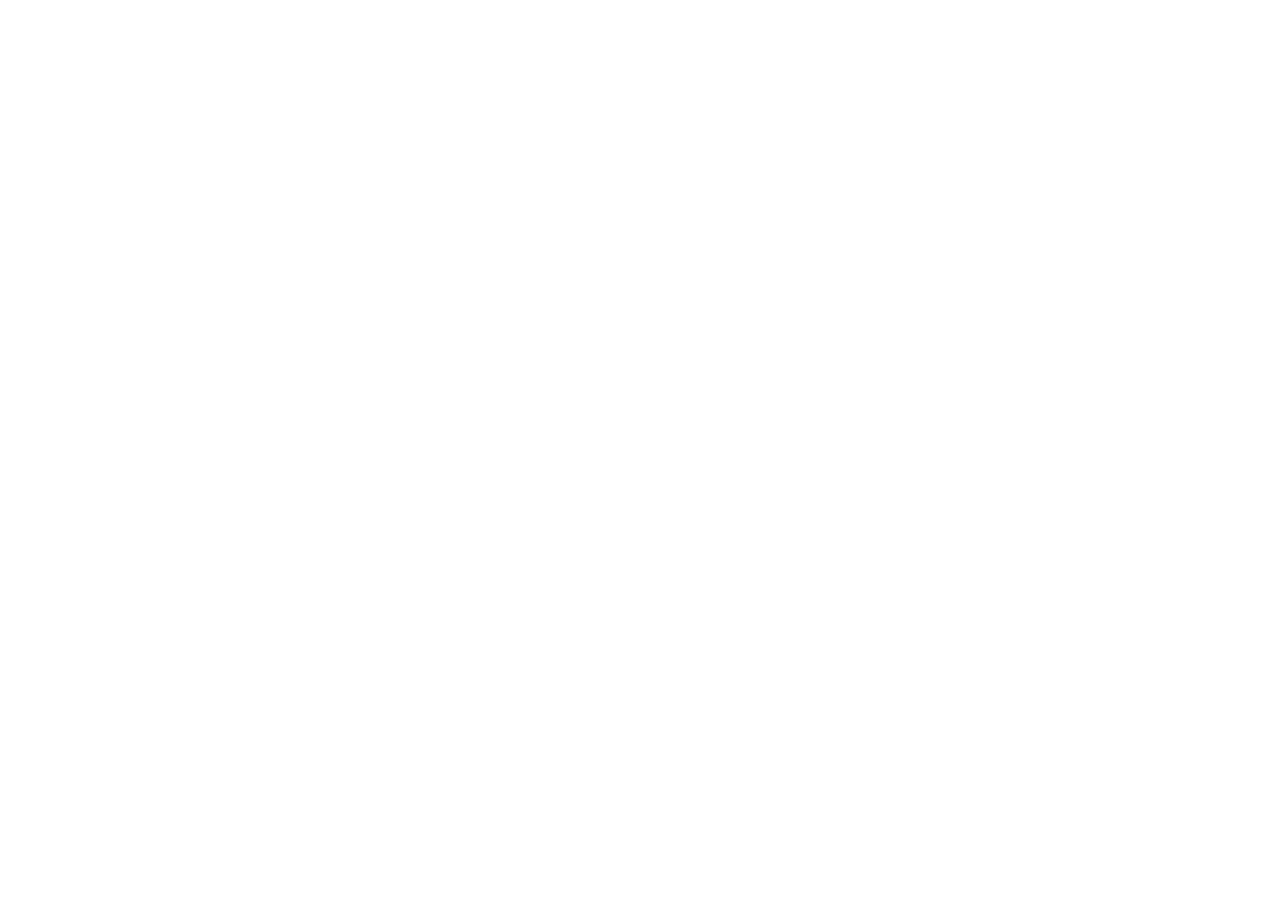
==== 01-Startseite/Index.html @ b454c39a "Ordnerstruktur überarbeitet" ====
<!DOCTYPE html>
<html lang="en">
<head>
    <meta charset="UTF-8">
    <meta http-equiv="X-UA-Compatible" content="IE=edge">
    <meta name="viewport" content="width=device-width, initial-scale=1.0">
    <title>Document</title>
</head>
<body>
    
</body>
</html>
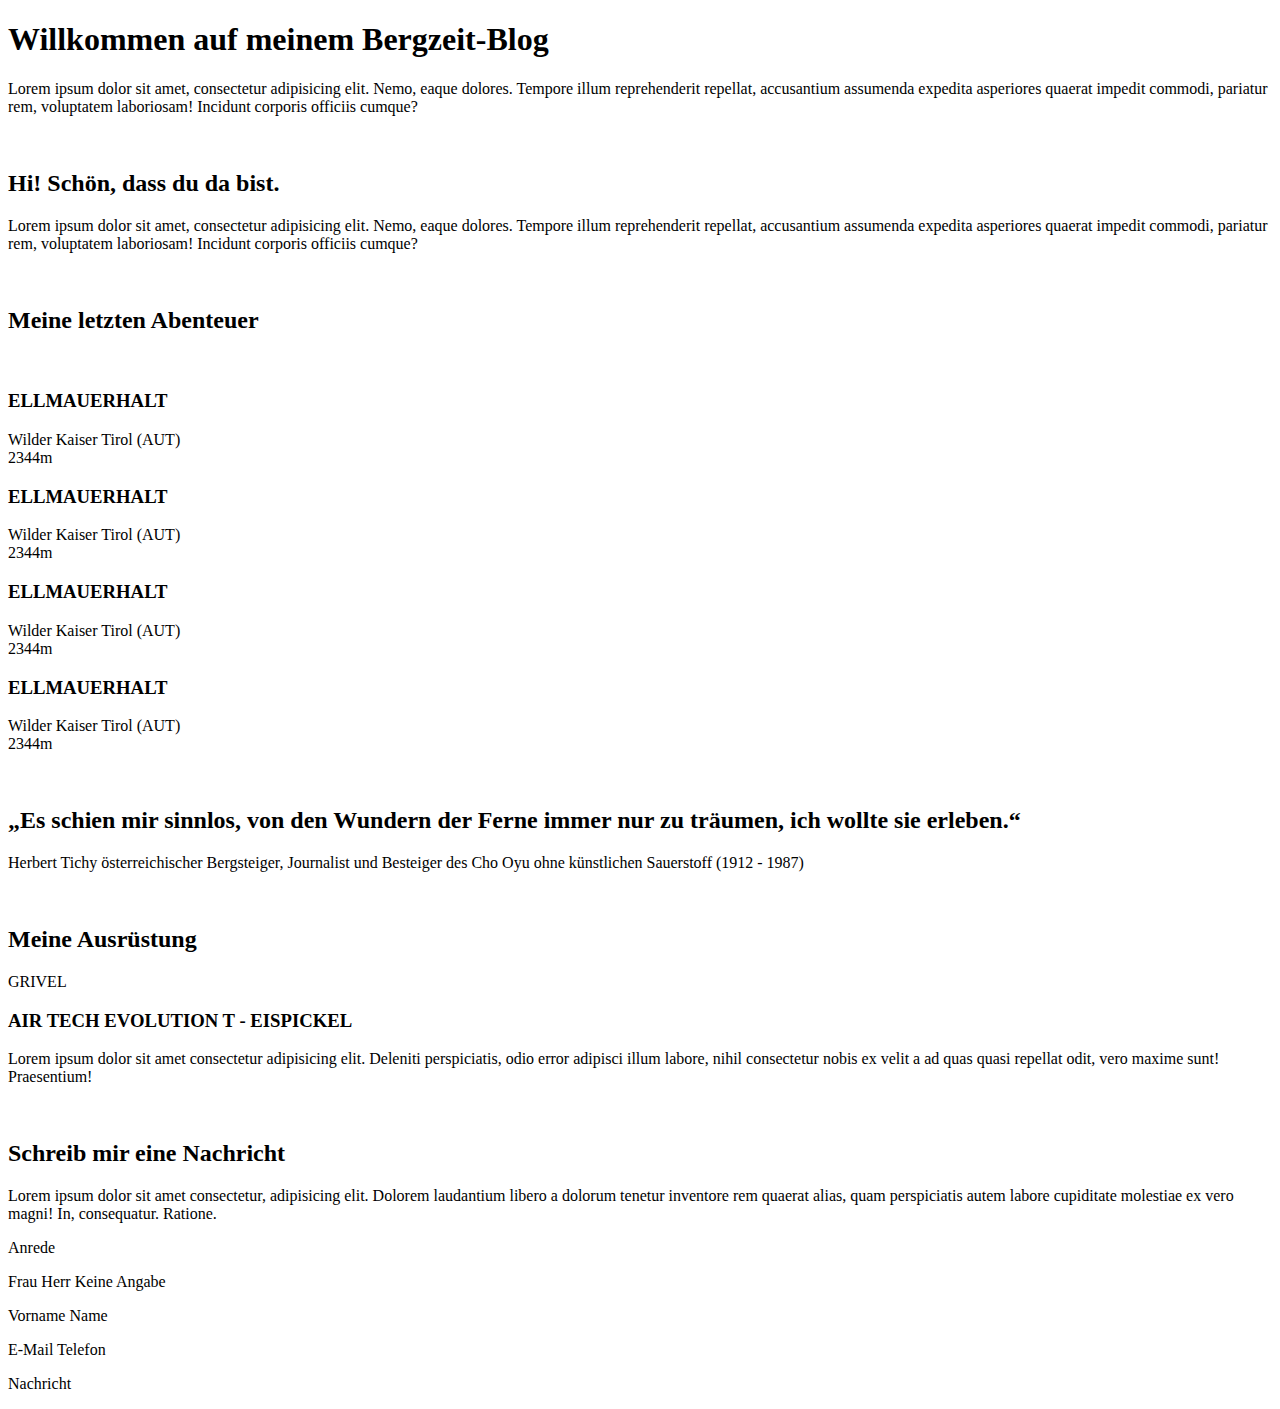
==== commit 0ed6aae2: "Startseite - Texte eingesetzt" ====
--- a/01-Startseite/Index.html
+++ b/01-Startseite/Index.html
@@ -1,12 +1,58 @@
 <!DOCTYPE html>
 <html lang="en">
+
 <head>
     <meta charset="UTF-8">
     <meta http-equiv="X-UA-Compatible" content="IE=edge">
     <meta name="viewport" content="width=device-width, initial-scale=1.0">
     <title>Document</title>
 </head>
+
 <body>
-    
+    <h1> Willkommen auf meinem Bergzeit-Blog</h1>
+    <p> Lorem ipsum dolor sit amet, consectetur adipisicing elit. Nemo, eaque dolores. Tempore illum reprehenderit
+        repellat, accusantium assumenda expedita asperiores quaerat impedit commodi, pariatur rem, voluptatem
+        laboriosam! Incidunt corporis officiis cumque? </p>
+    <br>
+    <h2> Hi! Schön, dass du da bist.</h2>
+    <p> Lorem ipsum dolor sit amet, consectetur adipisicing elit. Nemo, eaque dolores. Tempore illum reprehenderit
+        repellat, accusantium assumenda expedita asperiores quaerat impedit commodi, pariatur rem, voluptatem
+        laboriosam! Incidunt corporis officiis cumque? </p>
+    <br>
+    <h2> Meine letzten Abenteuer</h2>
+    <br>
+    <h3> ELLMAUERHALT </h3>
+    <p> Wilder Kaiser Tirol (AUT) <br>
+        2344m </p>
+    <h3> ELLMAUERHALT </h3>
+    <p> Wilder Kaiser Tirol (AUT) <br>
+        2344m </p>
+    <h3> ELLMAUERHALT </h3>
+    <p> Wilder Kaiser Tirol (AUT) <br>
+        2344m </p>
+    <h3> ELLMAUERHALT </h3>
+    <p> Wilder Kaiser Tirol (AUT) <br>
+        2344m </p>
+    <br>
+    <h2>„Es schien mir sinnlos, von den Wundern der Ferne immer nur zu träumen, ich wollte sie erleben.“ </h2>
+    <p>Herbert Tichy österreichischer Bergsteiger, Journalist und Besteiger des Cho Oyu ohne künstlichen Sauerstoff
+        (1912 - 1987)</p>
+    <br>
+    <h2> Meine Ausrüstung</h2>
+    <p>GRIVEL</p>
+    <h3>AIR TECH EVOLUTION T - EISPICKEL</h3>
+    <p>Lorem ipsum dolor sit amet consectetur adipisicing elit. Deleniti perspiciatis, odio error adipisci illum
+        labore, nihil consectetur nobis ex velit a ad quas quasi repellat odit, vero maxime sunt! Praesentium!</p>
+    <br>
+    <h2>Schreib mir eine Nachricht</h2>
+    <p>Lorem ipsum dolor sit amet consectetur, adipisicing elit. Dolorem laudantium libero a dolorum tenetur inventore
+        rem quaerat alias, quam perspiciatis autem labore cupiditate molestiae ex vero magni! In, consequatur. Ratione.
+    </p>
+    <p> Anrede </p>
+    <p> Frau Herr Keine Angabe</p>
+    <p>Vorname Name</p>
+    <p>E-Mail Telefon</p>
+    <p>Nachricht</p>
 </body>
+
 </html>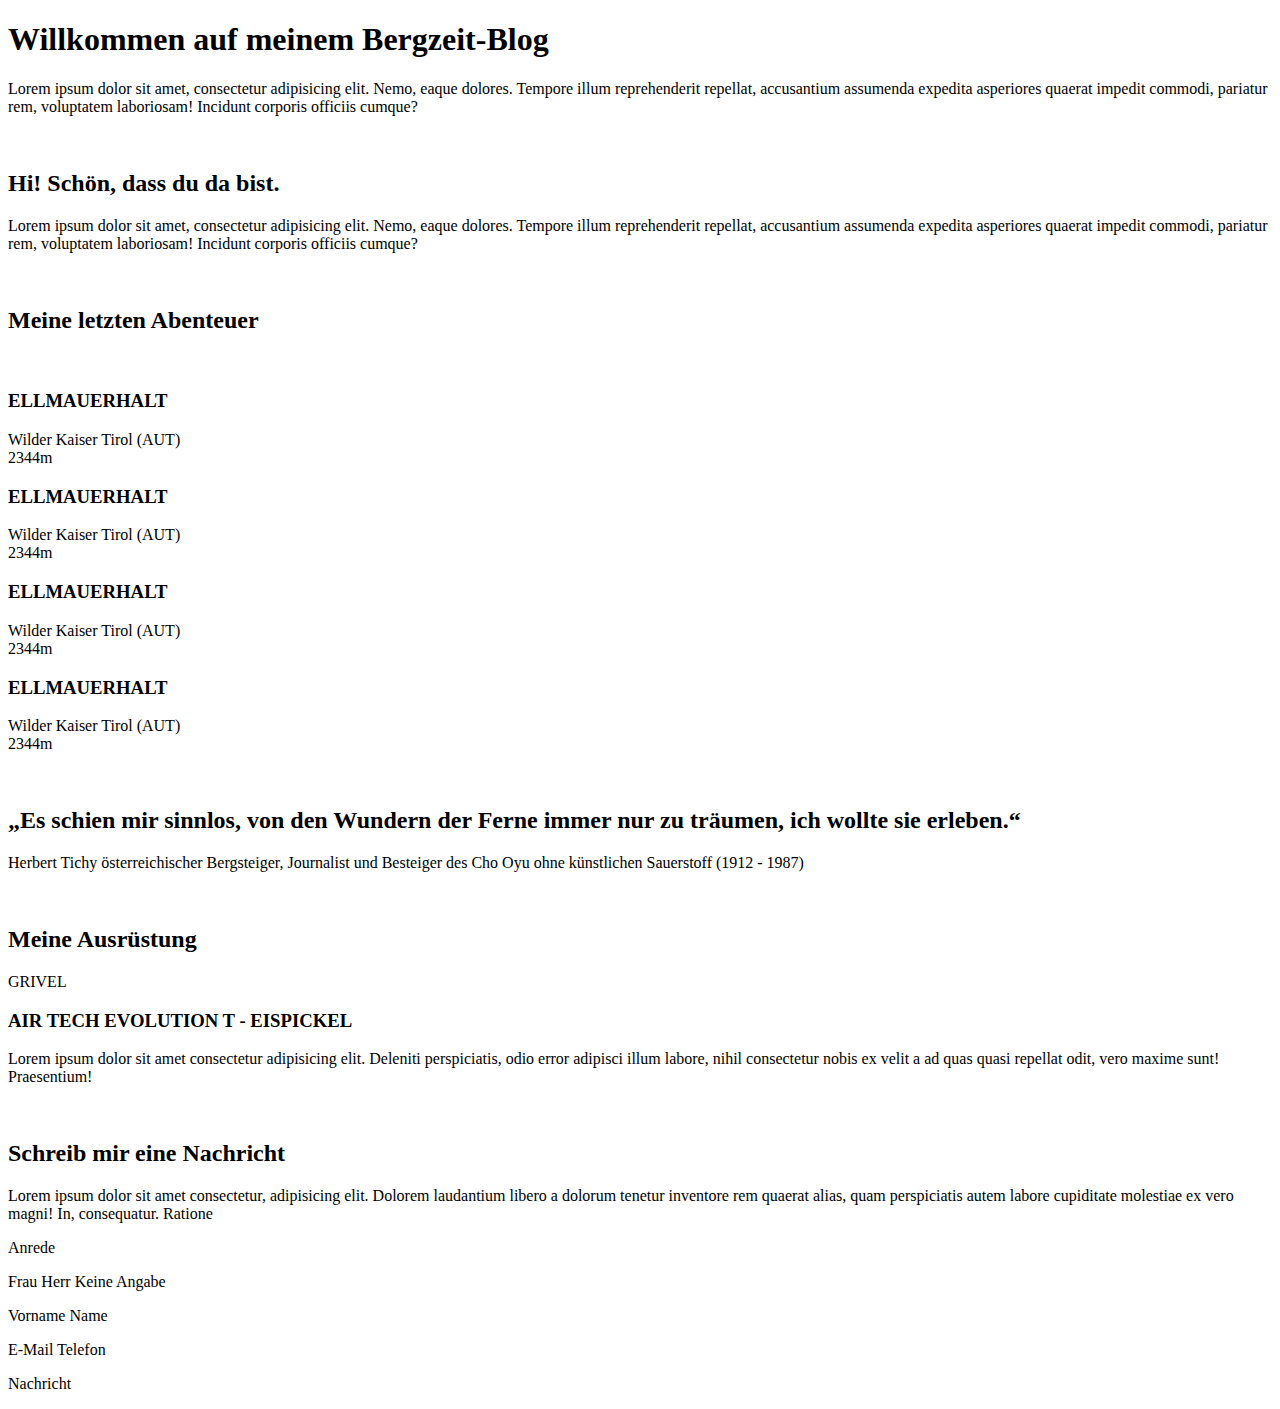
==== commit 7c82fa56: "Navigations-Branch ersellt" ====
--- a/01-Startseite/Index.html
+++ b/01-Startseite/Index.html
@@ -46,7 +46,7 @@
     <br>
     <h2>Schreib mir eine Nachricht</h2>
     <p>Lorem ipsum dolor sit amet consectetur, adipisicing elit. Dolorem laudantium libero a dolorum tenetur inventore
-        rem quaerat alias, quam perspiciatis autem labore cupiditate molestiae ex vero magni! In, consequatur. Ratione.
+        rem quaerat alias, quam perspiciatis autem labore cupiditate molestiae ex vero magni! In, consequatur. Ratione
     </p>
     <p> Anrede </p>
     <p> Frau Herr Keine Angabe</p>
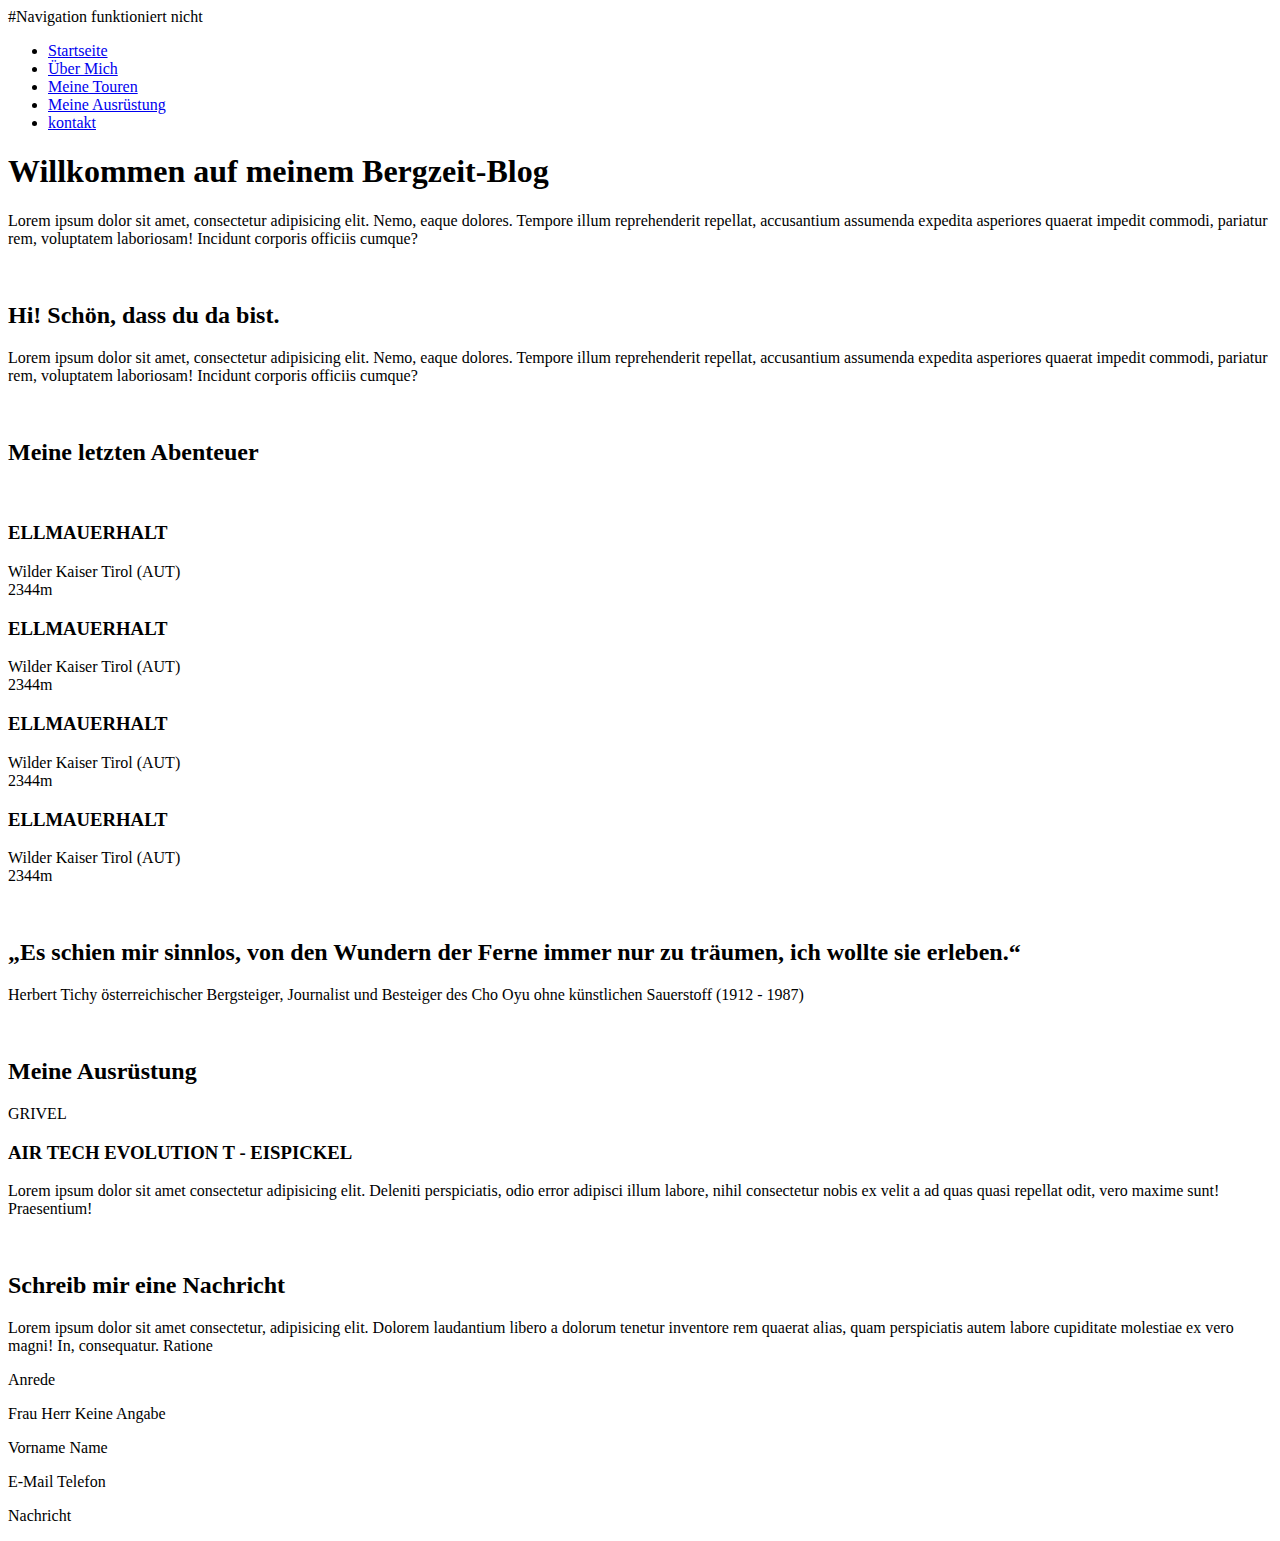
==== commit 9aaec56a: "Navigation eingefügt - Links funktionieren nicht" ====
--- a/01-Startseite/Index.html
+++ b/01-Startseite/Index.html
@@ -9,10 +9,22 @@
 </head>
 
 <body>
+    #Navigation funktioniert nicht 
+    <nav>
+        <ul>
+            <li><a href="01-Startseite\index.html">Startseite</a></li>
+            <li><a href="02-Über-Mich\übermich.html">Über Mich</a></li>
+            <li><a href="03-Touren\touren.html">Meine Touren</a></li>
+            <li><a href="04-Ausrüstung\ausrustung.html">Meine Ausrüstung</a></li>
+            <li><a href="05-Kontakt\kontakt.html">kontakt</a></li>
+        </ul>
+    </nav>
+
     <h1> Willkommen auf meinem Bergzeit-Blog</h1>
     <p> Lorem ipsum dolor sit amet, consectetur adipisicing elit. Nemo, eaque dolores. Tempore illum reprehenderit
         repellat, accusantium assumenda expedita asperiores quaerat impedit commodi, pariatur rem, voluptatem
         laboriosam! Incidunt corporis officiis cumque? </p>
+        
     <br>
     <h2> Hi! Schön, dass du da bist.</h2>
     <p> Lorem ipsum dolor sit amet, consectetur adipisicing elit. Nemo, eaque dolores. Tempore illum reprehenderit
